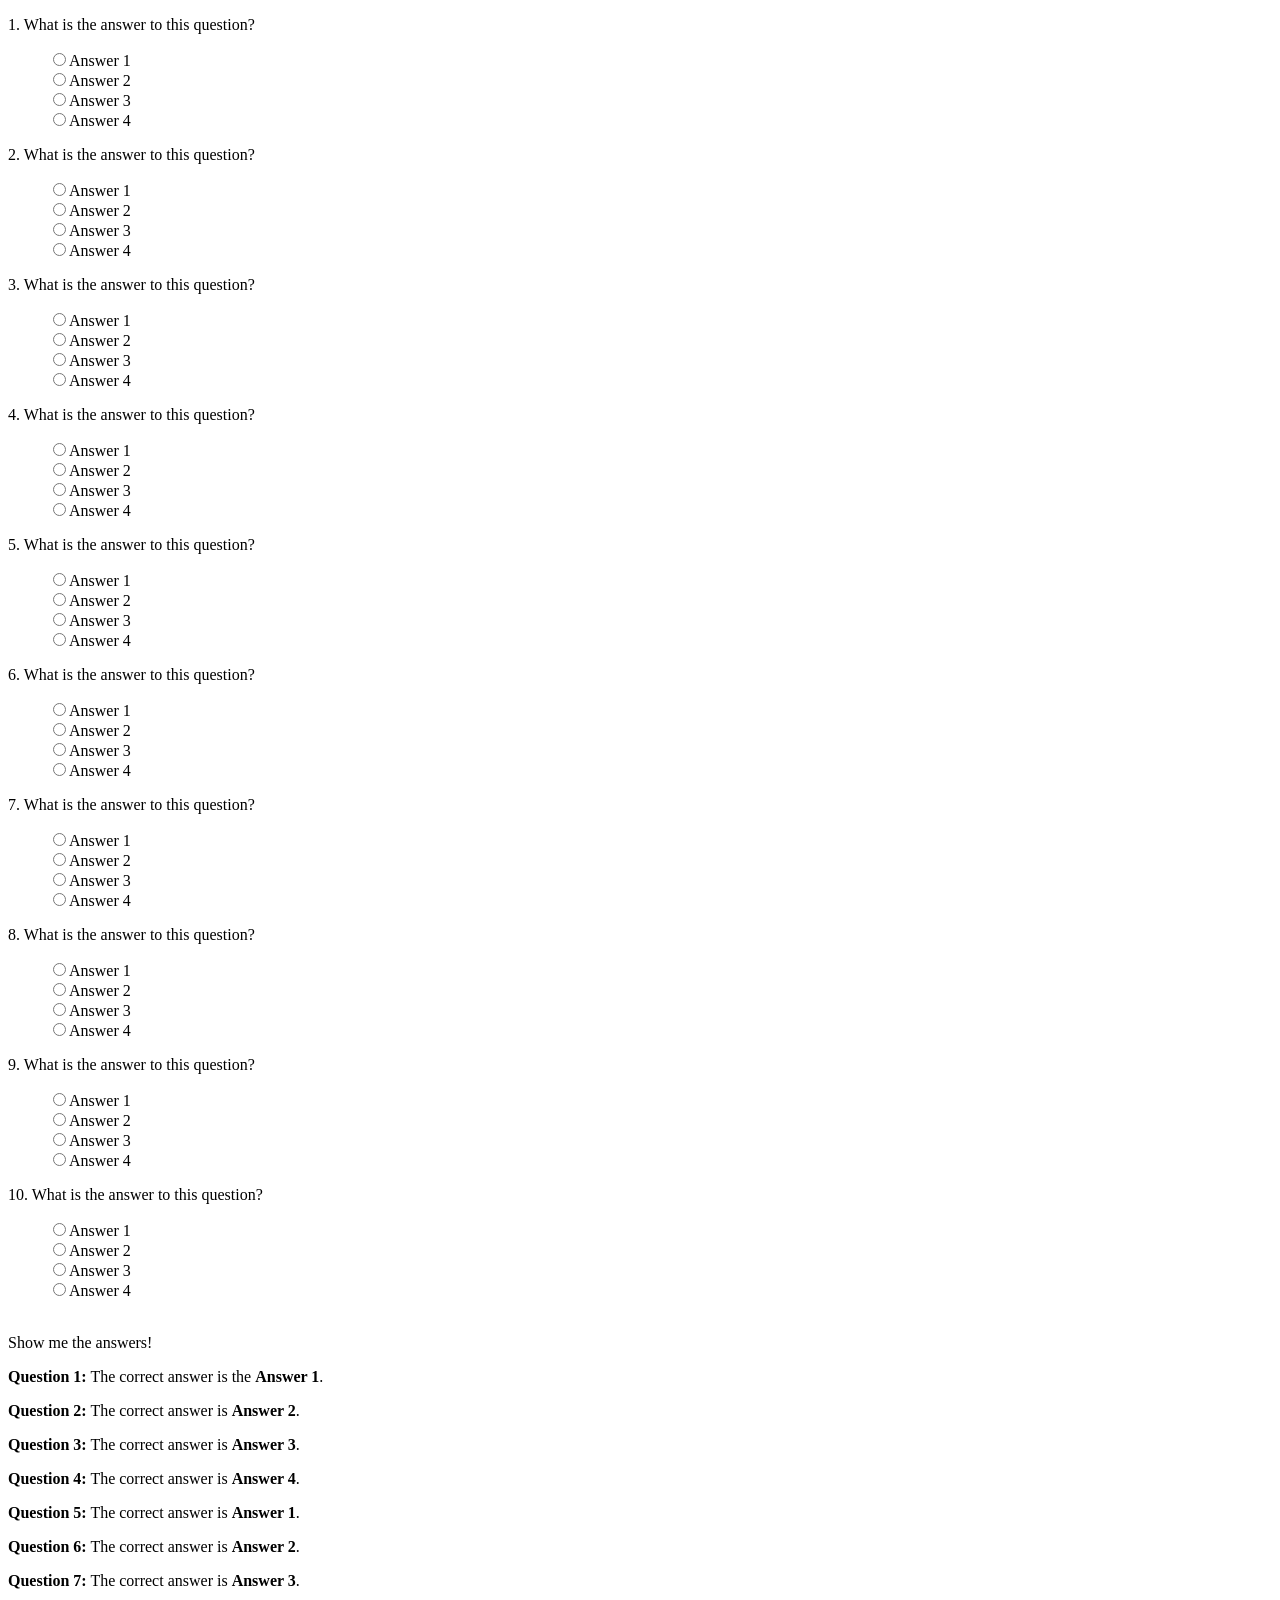
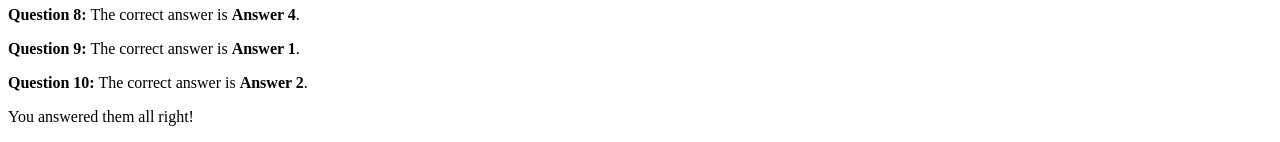
==== musictest/index.html @ 8bddb2e2 "Add test template" ====
<!doctype html>
<html lang="en">
<head>
  <meta charset="utf-8">

  <title>TITLE</title>
  <meta name="description" content="DESCRIPTION">
  <meta name="author" content="AUTHOR">

  <link rel="stylesheet" href="css/styles.css">
<script type="text/javascript" src="/js/jquery.js"></script>
<script type="text/javascript" src="/js/quiz-1.js"></script> 
</head>

<body>

<p class="question">1. What is the answer to this question?</p>        

<ul class="answers">            
<input type="radio" name="q1" value="a" id="q1a"><label for="q1a">Answer 1</label><br/>          
<input type="radio" name="q1" value="b" id="q1b"><label for="q1b">Answer 2</label><br/>            
<input type="radio" name="q1" value="c" id="q1c"><label for="q1c">Answer 3</label><br/>            
<input type="radio" name="q1" value="d" id="q1d"><label for="q1d">Answer 4</label><br/>       
</ul>        


<p class="question">2. What is the answer to this question?</p>        

<ul class="answers">            
<input type="radio" name="q2" value="a" id="q2a"><label for="q2a">Answer 1</label><br/>           
<input type="radio" name="q2" value="b" id="q2b"><label for="q2b">Answer 2</label><br/>            
<input type="radio" name="q2" value="c" id="q2c"><label for="q2c">Answer 3</label><br/>           
<input type="radio" name="q2" value="d" id="q2d"><label for="q2d">Answer 4</label><br/>       
</ul>        

<p class="question">3. What is the answer to this question?</p>        

<ul class="answers">            
<input type="radio" name="q3" value="a" id="q3a"><label for="q3a">Answer 1</label><br/>            
<input type="radio" name="q3" value="b" id="q3b"><label for="q3b">Answer 2</label><br/>            
<input type="radio" name="q3" value="c" id="q3c"><label for="q3c">Answer 3</label><br/>           
<input type="radio" name="q3" value="d" id="q3d"><label for="q3d">Answer 4</label><br/>       
</ul>        

<p class="question">4. What is the answer to this question?</p>        

<ul class="answers">           
<input type="radio" name="q4" value="a" id="q4a"><label for="q4a">Answer 1</label><br/>            
<input type="radio" name="q4" value="b" id="q4b"><label for="q4b">Answer 2</label><br/>            
<input type="radio" name="q4" value="c" id="q4c"><label for="q4c">Answer 3</label><br/>            
<input type="radio" name="q4" value="d" id="q4d"><label for="q4d">Answer 4</label><br/>        
</ul>        

<p class="question">5. What is the answer to this question?</p>        

<ul class="answers">            
<input type="radio" name="q5" value="a" id="q5a"><label for="q5a">Answer 1</label><br/>            
<input type="radio" name="q5" value="b" id="q5b"><label for="q5b">Answer 2</label><br/>            
<input type="radio" name="q5" value="c" id="q5c"><label for="q5c">Answer 3</label><br/>           
<input type="radio" name="q5" value="d" id="q5d"><label for="q5d">Answer 4</label><br/>        
</ul>        

<p class="question">6. What is the answer to this question?</p>        

<ul class="answers">            
<input type="radio" name="q6" value="a" id="q6a"><label for="q6a">Answer 1</label><br/>            
<input type="radio" name="q6" value="b" id="q6b"><label for="q6b">Answer 2</label><br/>            
<input type="radio" name="q6" value="c" id="q6c"><label for="q6c">Answer 3</label><br/>            
<input type="radio" name="q6" value="d" id="q6d"><label for="q6d">Answer 4</label><br/>        
</ul>       

<p class="question">7. What is the answer to this question?</p>        

<ul class="answers">            
<input type="radio" name="q7" value="a" id="q7a"><label for="q7a">Answer 1</label><br/>            
<input type="radio" name="q7" value="b" id="q7b"><label for="q7b">Answer 2</label><br/>            
<input type="radio" name="q7" value="c" id="q7c"><label for="q7c">Answer 3</label><br/>            
<input type="radio" name="q7" value="d" id="q7d"><label for="q7d">Answer 4</label><br/>        
</ul>        

<p class="question">8. What is the answer to this question?</p>        

<ul class="answers">            
<input type="radio" name="q8" value="a" id="q8a"><label for="q8a">Answer 1</label><br/>            
<input type="radio" name="q8" value="b" id="q8b"><label for="q8b">Answer 2</label><br/>            
<input type="radio" name="q8" value="c" id="q8c"><label for="q8c">Answer 3</label><br/>            
<input type="radio" name="q8" value="d" id="q8d"><label for="q8d">Answer 4</label><br/>       
</ul>        

<p class="question">9. What is the answer to this question?</p>        

<ul class="answers">            
<input type="radio" name="q9" value="a" id="q9a"><label for="q9a">Answer 1</label><br/>            
<input type="radio" name="q9" value="b" id="q9b"><label for="q9b">Answer 2</label><br/>            
<input type="radio" name="q9" value="c" id="q9c"><label for="q9c">Answer 3</label><br/>            
<input type="radio" name="q9" value="d" id="q9d"><label for="q9d">Answer 4</label><br/>        
</ul>        

<p class="question">10. What is the answer to this question?</p>        

<ul class="answers">           
<input type="radio" name="q10" value="a" id="q10a"><label for="q10a">Answer 1</label><br/>            
<input type="radio" name="q10" value="b" id="q10b"><label for="q10b">Answer 2</label><br/>            
<input type="radio" name="q10" value="c" id="q10c"><label for="q10c">Answer 3</label><br/>            
<input type="radio" name="q10" value="d" id="q10d"><label for="q10d">Answer 4</label><br/>        
</ul>        

<br/>
<div id="results">            
Show me the answers!       
</div>                

<div id="category1">            
<p>              
<strong>Question 1:</strong> The correct answer is the <strong>Answer 1</strong>.</p>        
</div>        

<div id="category2">            
<p>              
<strong>Question 2:</strong> The correct answer is <strong>Answer 2</strong>.</p>        
</div>        

<div id="category3">            
<p>                
<strong>Question 3:</strong> The correct answer is <strong>Answer 3</strong>.</p>        
</div>        

<div id="category4">            
<p>               
<strong>Question 4:</strong> The correct answer is <strong>Answer 4</strong>.</p>        
</div>        

<div id="category5">            
<p>                
<strong>Question 5:</strong> The correct answer is <strong>Answer 1</strong>.</p>        
</div>        

<div id="category6">            
<p>                
<strong>Question 6:</strong> The correct answer is <strong>Answer 2</strong>.</p>        
</div>        

<div id="category7">            
<p>                
<strong>Question 7:</strong> The correct answer is <strong>Answer 3</strong>.</p>        
</div>        

<div id="category8">            
<p>               
<strong>Question 8:</strong> The correct answer is <strong>Answer 4</strong>.</p>        
</div>        

<div id="category9">           
<p>               
<strong>Question 9:</strong> The correct answer is <strong>Answer 1</strong>.</p>        
</div>        

<div id="category10">            
<p>                
<strong>Question 10:</strong> The correct answer is <strong>Answer 2</strong>.</p>        
</div>        

<div id="category11">            
<p>                
You answered them all right!</p>        
</div>
  
</body>
</html>
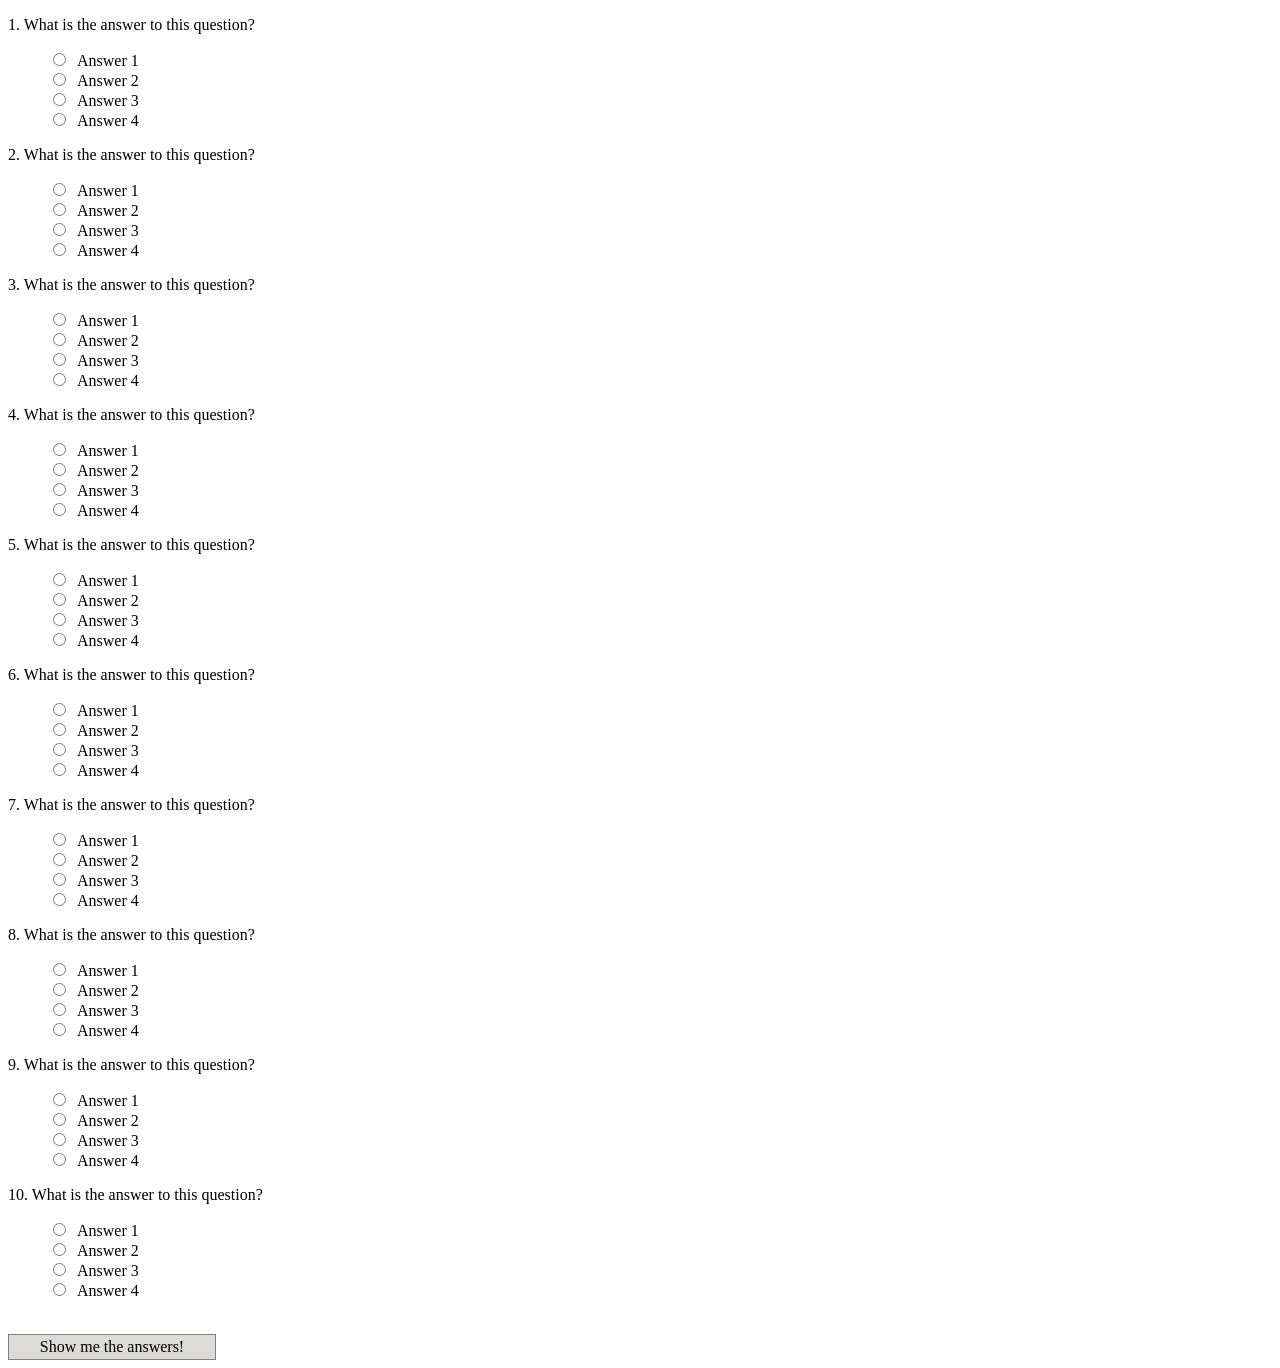
==== commit a6ef2e2a: "Add css" ====
--- a/musictest/index.html
+++ b/musictest/index.html
@@ -7,7 +7,7 @@
   <meta name="description" content="DESCRIPTION">
   <meta name="author" content="AUTHOR">
 
-  <link rel="stylesheet" href="css/styles.css">
+  <link rel="stylesheet" href="/css/quiz.css">
 <script type="text/javascript" src="/js/jquery.js"></script>
 <script type="text/javascript" src="/js/quiz-1.js"></script> 
 </head>
--- a/css/quiz.css
+++ b/css/quiz.css
@@ -0,0 +1,42 @@
+.answers li {
+list-style: upper-alpha;
+}
+
+label {
+margin-left: 0.5em;
+cursor: pointer;
+}
+
+#results {
+background: #dddada;
+color: 000000;
+padding: 3px;
+text-align: center;
+width: 200px;
+cursor: pointer;
+border: 1px solid gray;
+}
+
+#results:hover {
+background: #3d91b8;
+color: #ffffff;
+padding: 3px;
+text-align: center;
+width: 200px;
+cursor: pointer;
+border: 1px solid gray;
+}
+
+#categorylist {
+margin-top: 6px;
+display: none;
+}
+
+#category1, #category2, #category3, #category4, #category5, #category6, #category7, #category8, #category9, #category10, #category11 {
+display: none;
+}
+
+#closing {
+display: none;
+font-style: italic;
+} 
